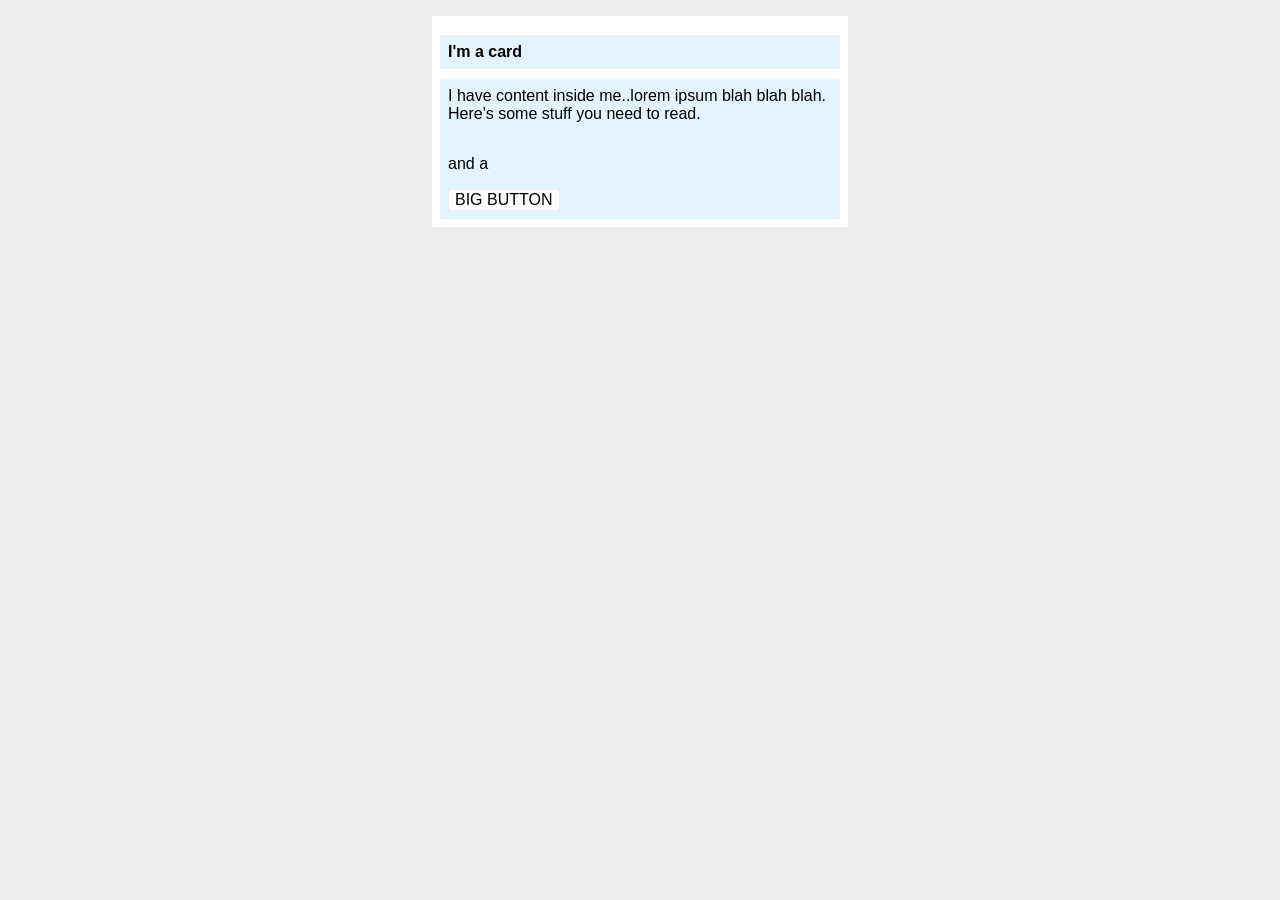
==== foundations/block-and-inline/02-margin-and-padding-2/index.html @ e3f3f3f6 "Position button under text" ====
<!DOCTYPE html>
<html lang="en">
  <head>
    <meta charset="UTF-8">
    <meta http-equiv="X-UA-Compatible" content="IE=edge">
    <meta name="viewport" content="width=device-width, initial-scale=1.0">
    <title>Margin and Padding exercise 2</title>
    <link rel="stylesheet" href="style.css">
  </head>
  <body>
    <div class="card">
      <h1 class="title">I'm a card</h1>
      <div class="content">I have content inside me..lorem ipsum blah blah blah. Here's some stuff you need to read.</div>
      <div class="button-container">
        <p>and a</p>
        <button>BIG BUTTON</button></div>
    </div>
  </body>
</html>
---- foundations/block-and-inline/02-margin-and-padding-2/style.css ----
* {
  font-size: 16px;
}

body {
  background: #eee;
  font-family: sans-serif;
}

.card,
.content,
.title,
.button-container {
  padding: 8px;
}

.card {
  width: 400px;
  background: #fff;
  margin: 16px auto;
}

.content {
  background: #e3f4ff;
}

.title {
  background: #e3f4ff;
}

.button-container {
  background: #e3f4ff;
}

button {
  background: white;
  border: 1px solid #eee;
}
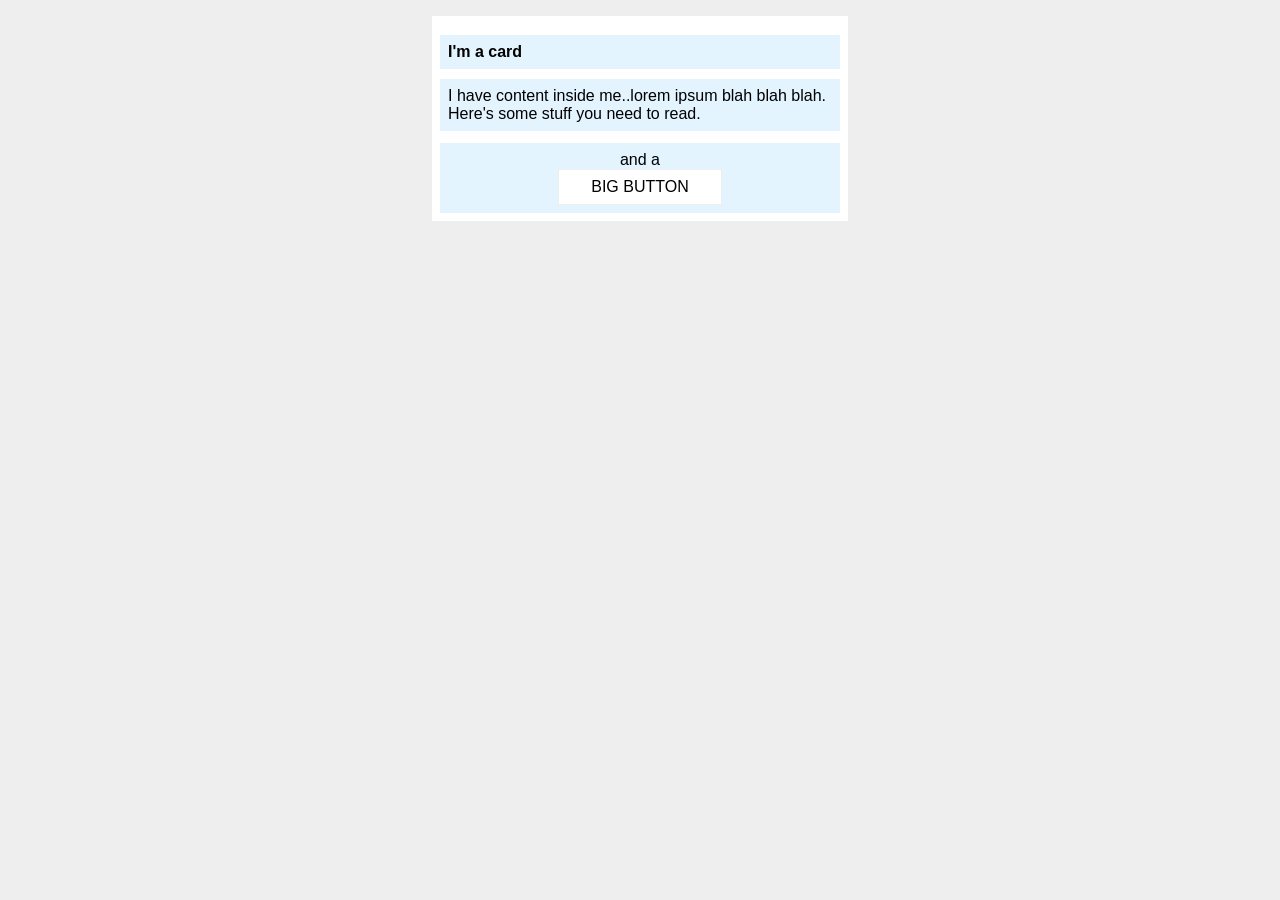
==== commit cfb0442b: "Improve code formatting" ====
--- a/foundations/block-and-inline/02-margin-and-padding-2/index.html
+++ b/foundations/block-and-inline/02-margin-and-padding-2/index.html
@@ -10,10 +10,12 @@
   <body>
     <div class="card">
       <h1 class="title">I'm a card</h1>
-      <div class="content">I have content inside me..lorem ipsum blah blah blah. Here's some stuff you need to read.</div>
+      <div class="content">I have content inside me..lorem ipsum blah blah blah. Here's some stuff you need to read.
+      </div>
       <div class="button-container">
         <p>and a</p>
-        <button>BIG BUTTON</button></div>
+        <button>BIG BUTTON</button>
+      </div>
     </div>
   </body>
 </html>
--- a/foundations/block-and-inline/02-margin-and-padding-2/style.css
+++ b/foundations/block-and-inline/02-margin-and-padding-2/style.css
@@ -12,6 +12,7 @@
 .title,
 .button-container {
   padding: 8px;
+  background: #e3f4ff;
 }
 
 .card {
@@ -21,18 +22,24 @@
 }
 
 .content {
-  background: #e3f4ff;
+  margin-bottom: 12px;
 }
 
-.title {
-  background: #e3f4ff;
+
+.button-container {
+  text-align: center;
 }
 
-.button-container {
-  background: #e3f4ff;
-}
 
 button {
   background: white;
   border: 1px solid #eee;
+  padding-left: 32px;
+  padding-right: 32px;
+  padding-bottom: 8px;
+  padding-top: 8px;
+}
+
+p {
+  margin: 0px;
 }
